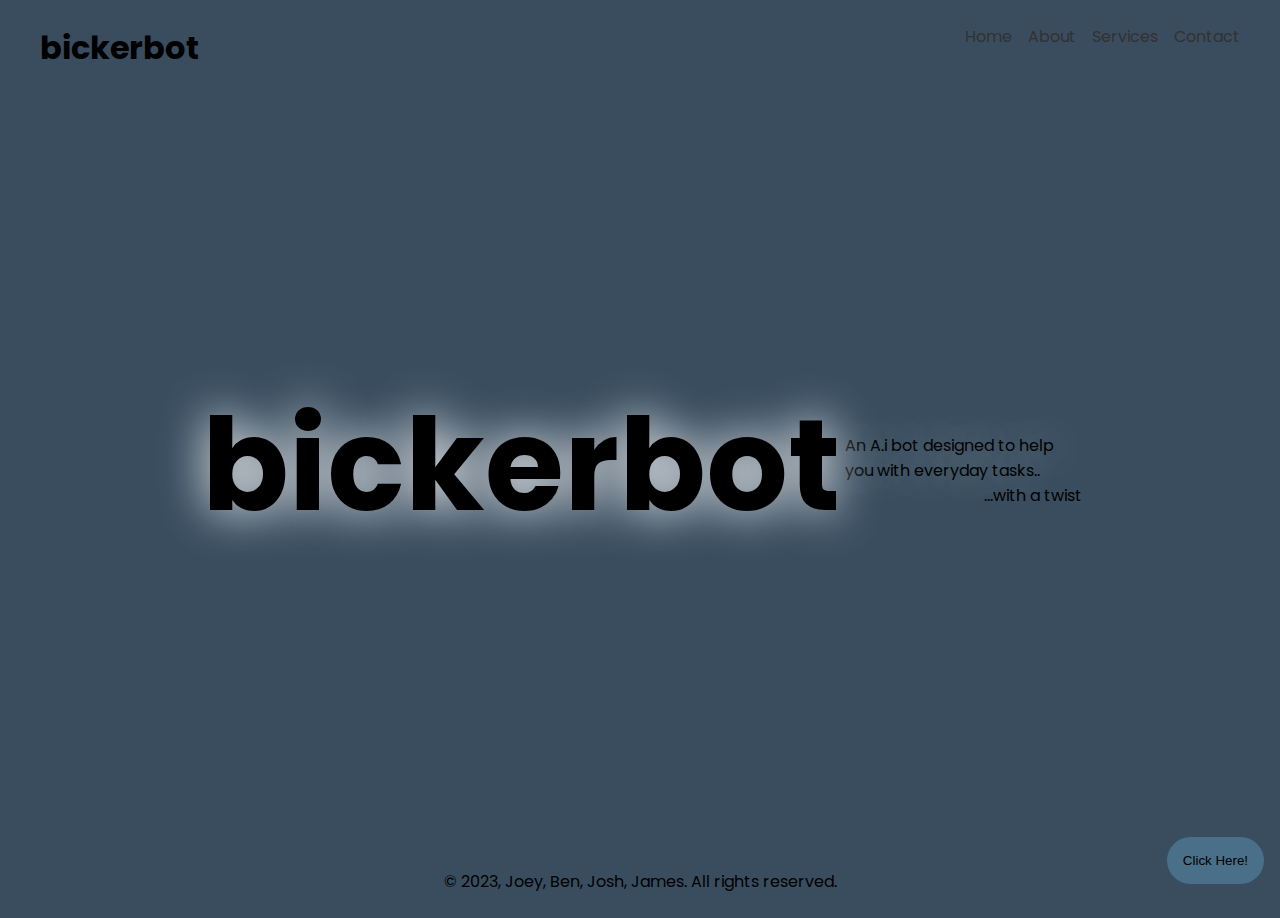
==== Front End/index.html @ 2ebaa611 "Our Python Bot" ====
<!DOCTYPE html>
<html lang="en">
  <head>
    <title>BickerBot</title>
    <meta charset="UTF-8" />
    <meta name="viewport" content="width=device-width, initial-scale=1.0" />
    <link rel="stylesheet" href="index.css" />
    <link rel="preconnect" href="https://fonts.googleapis.com" />
    <link rel="preconnect" href="https://fonts.gstatic.com" crossorigin />
    <link
      href="https://fonts.googleapis.com/css2?family=Poppins:ital,wght@0,100;0,200;0,300;0,400;0,500;0,600;0,700;0,800;0,900;1,100;1,200;1,300;1,400;1,500;1,600;1,700;1,800;1,900&display=swap"
      rel="stylesheet"
    />
  </head>
  <body>
    <header>
      <nav>
        <ul id="nav1">
          <li><h1>bickerbot</h1></li>
        </ul>
        <ul id="nav2">
          <li><a href="#">Home</a></li>
          <li><a href="#">About</a></li>
          <li><a href="#">Services</a></li>
          <li><a href="#">Contact</a></li>
        </ul>
      </nav>
    </header>

    <main>
      <div class="container">
        <div class="boxes">
          <div class="box one">
            <p id="shadow">
              An A.i bot designed to help you with everyday tasks..
            </p>

            <p id="shadow2">...with a twist</p>
          </div>
          <div class="box two"><h1 id="shadow">bickerbot</h1></div>
          <div class="box three">
            <button id="bickerButton" onclick="displayChatBot()">
              Click Here!
            </button>
          </div>
        </div>
      </div>
      <div id="bicker">
        <div class="bicker nav">
          <button><a href="">X</a></button>
        </div>
        <div class="bicker-container">
          <form id="bicker-information">
            <for id="name">Name</for>
            <input type="text" id="name" placeholder="John Smith" required />
            <for id="email">Email</for>
            <input
              type="email"
              id="email"
              placeholder="Enter your email..."
              required
            />
            <button type="submit" id="submit">Submit</button>
          </form>
        </div>
      </div>
    </main>

    <footer>
      <p>&copy; 2023, Joey, Ben, Josh, James. All rights reserved.</p>
    </footer>
    <script src="./index.js"></script>
  </body>
</html>
---- Front End/index.css ----
:root {
  --background: #394d5f;
  --main: #4a6f89;
  --light: #ffd693;
  --beige: #eee9da;
}

body {
  background-color: var(--background);
  font-family: "Poppins", sans-serif;

  display: flex;
  flex-direction: column;
}
nav {
  background-color: var(--background);
  display: flex;
  justify-content: space-between;

  padding: 1rem 2rem;
}
ul {
  display: flex;
  flex-direction: row;
  list-style: none;
  border: 0;
  margin: 0;
  padding: 0;
}

nav a {
  position: relative;
}

nav a::after {
  content: "";
  position: absolute;
  left: 0;
  bottom: 0;
  width: 0%;
  height: 2px;
  background-color: black;
  transition: width 0.3s ease-in-out;
}

nav a:hover::after {
  width: 100%;
}

a {
  text-decoration: none;
  color: rgb(51, 49, 49);
}

#nav1 {
  align-items: right;
}

#nav2 {
  display: flex;
  justify-content: space-between;
}
#nav2 > * {
  padding-left: 1rem;
}

h1 {
  padding: 0;
  margin: 0;
}
.container {
  display: flex;
  flex-direction: column;
  align-items: center;
  justify-content: center;
  height: 85vh;
}
.boxes {
  display: grid;
  align-self: center;
  grid-template-columns: 2;
  grid-template-rows: 2;

  width: 70%;
}

.box {
  /* background-color: var(--light); */
  margin: 0.3rem;
}
.box.one {
  grid-column: 2/2;
  grid-row: span 3;
  padding: 0;
  margin: 0;
  display: flex;
  justify-content: center;

  flex-direction: column;
}
.box.two {
  grid-column: span 1;
  font-size: 4rem;
}
.box.three {
  grid-column: span 1;
  font-size: 0.9rem;
}

footer {
  text-align: center;
}

#bickerButton {
  background-color: var(--main);
  border: none;
  padding: 1rem 1rem;
  border-radius: 30px;
  position: absolute;
  right: 0;
  bottom: 0;
  margin-right: 1rem;
  margin-bottom: 1rem;
}
#bickerButton:hover {
  transform: translateY(3px);
  box-shadow: 0 0 12px 5px var(--main), 0 0 10px 7px #ffffff;
}

#shadow {
  text-shadow: 0 0 48px rgb(255, 255, 255);
  padding: 0;
  margin: 0;
  text-align: left;
  vertical-align: middle;
}

#shadow2 {
  text-shadow: 0 0 1200px rgb(209, 209, 209);
  vertical-align: middle;
  margin: 0;
  text-align: right;
}
hr {
  width: 0;
}

#bicker {
  display: none;
  position: fixed;
  bottom: 0;
  right: 0;
  margin-right: 1rem;
  margin-bottom: 1rem;
  background-color: #2e4050;
  border-radius: 8px;
  border: solid black 3px;
  z-index: 10;
}

.bicker-container {
}

#bicker-information {
  font-size: 1rem;
  display: flex;
  flex-direction: column;
}
#bicker-information > input {
  border-radius: 1rem;
}

#submit {
  margin: 1rem;
}

#name {
  font-size: 1rem;
}

#email {
  font-size: 1rem;
}
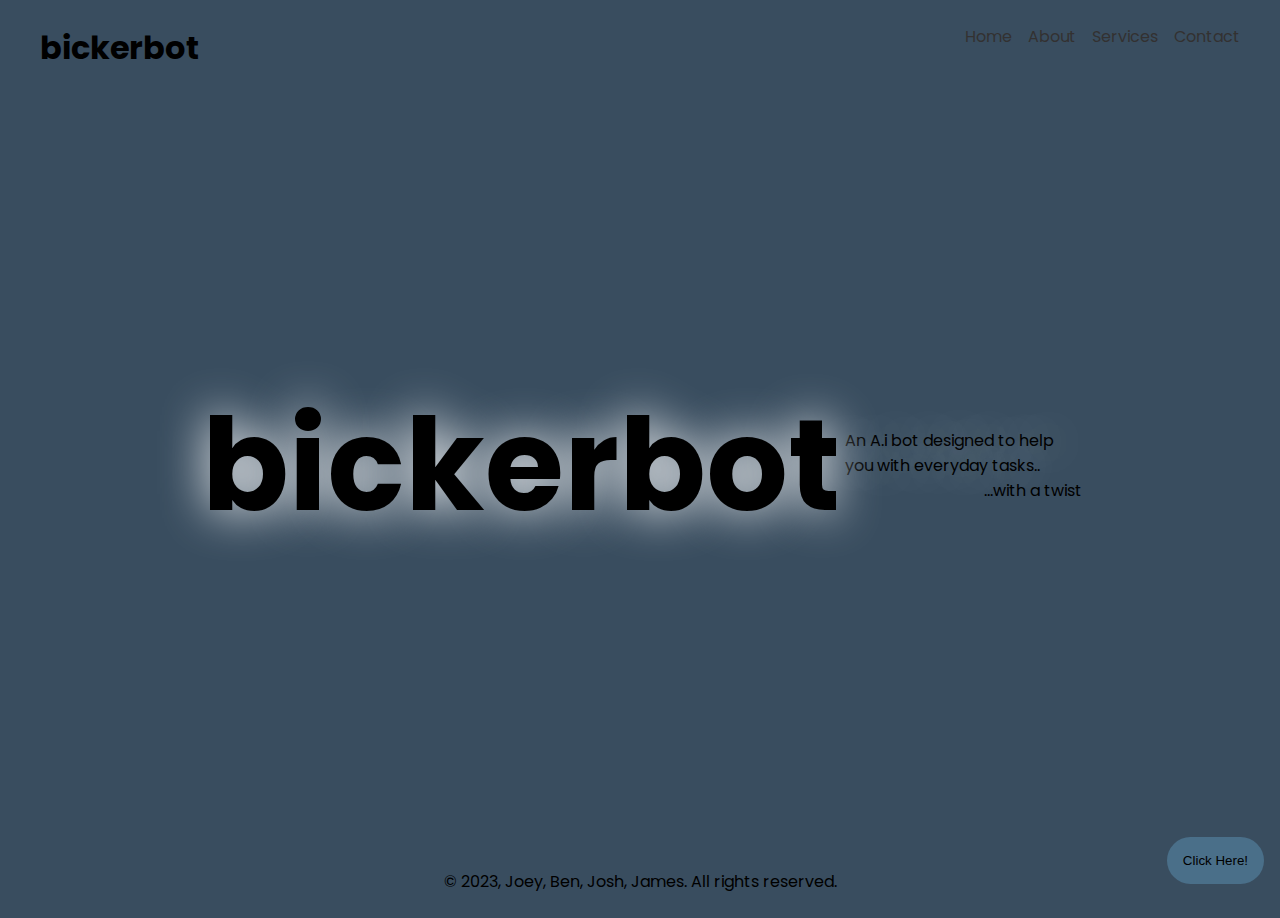
==== commit 1d04715d: "Working Python Bot" ====
--- a/Front End/index.html
+++ b/Front End/index.html
@@ -11,6 +11,9 @@
       href="https://fonts.googleapis.com/css2?family=Poppins:ital,wght@0,100;0,200;0,300;0,400;0,500;0,600;0,700;0,800;0,900;1,100;1,200;1,300;1,400;1,500;1,600;1,700;1,800;1,900&display=swap"
       rel="stylesheet"
     />
+
+    <link rel="stylesheet" href="https://pyscript.net/latest/pyscript.css" />
+    <script defer src="https://pyscript.net/latest/pyscript.js"></script>
   </head>
   <body>
     <header>
@@ -48,19 +51,74 @@
       <div id="bicker">
         <div class="bicker nav">
           <button><a href="">X</a></button>
+          <py-script> import tkinter as tk
+            from tkinter import scrolledtext
+      
+      class ChatbotUI:
+          def __init__(self):
+              # Create the main window
+              self.window = tk.Tk()
+              self.window.title("Chatbot UI")
+      
+              # Create the chat history text box
+              self.chat_history = scrolledtext.ScrolledText(self.window, state=tk.DISABLED, width=50, height=20)
+              self.chat_history.grid(row=0, column=0, padx=5, pady=5, columnspan=2)
+      
+              # Create the input box and "Send" button
+              self.input_box = tk.Entry(self.window, width=40)
+              self.input_box.grid(row=1, column=0, padx=5, pady=5)
+              self.send_button = tk.Button(self.window, text="Send", width=10, command=self.send_message)
+              self.send_button.grid(row=1, column=1, padx=5, pady=5)
+      
+              # Initialize the chatbot
+              self.chatbot = Chatbot()
+      
+              # Start the main event loop
+              self.window.mainloop()
+      
+          def send_message(self):
+              # Get the user's input and clear the input box
+              message = self.input_box.get().strip()
+              self.input_box.delete(0, tk.END)
+      
+              if message:
+                  # Add the user's message to the chat history
+                  self.add_message("You", message)
+      
+                  # Generate a response from the chatbot
+                  response = self.chatbot.get_response(message)
+      
+                  # Add the chatbot's response to the chat history
+                  self.add_message("Chatbot", response)
+      
+          def add_message(self, sender, message):
+              # Add a message to the chat history
+              self.chat_history.config(state=tk.NORMAL)
+              self.chat_history.insert(tk.END, f"{sender}: {message}\n")
+              self.chat_history.config(state=tk.DISABLED)
+      
+              # Scroll the chat history to the bottom
+              self.chat_history.see(tk.END)
+      
+      class Chatbot:
+          def __init__(self):
+              # Initialize the chatbot
+              pass
+      
+          def get_response(self, message):
+              # Generate a response based on the user's message
+              return "I'm sorry, I don't know how to respond to that yet. Please try again."
+      
+      # Create the chatbot UI
+      ui = ChatbotUI()
+           
+
+            
+          </py-script>
         </div>
-        <div class="bicker-container">
-          <form id="bicker-information">
-            <for id="name">Name</for>
-            <input type="text" id="name" placeholder="John Smith" required />
-            <for id="email">Email</for>
-            <input
-              type="email"
-              id="email"
-              placeholder="Enter your email..."
-              required
-            />
-            <button type="submit" id="submit">Submit</button>
+        <py-script>
+          
+        </py-script>
           </form>
         </div>
       </div>
--- a/Front End/index.css
+++ b/Front End/index.css
@@ -90,7 +90,7 @@
 }
 .box.one {
   grid-column: 2/2;
-  grid-row: span 3;
+  grid-row: span 2;
   padding: 0;
   margin: 0;
   display: flex;
